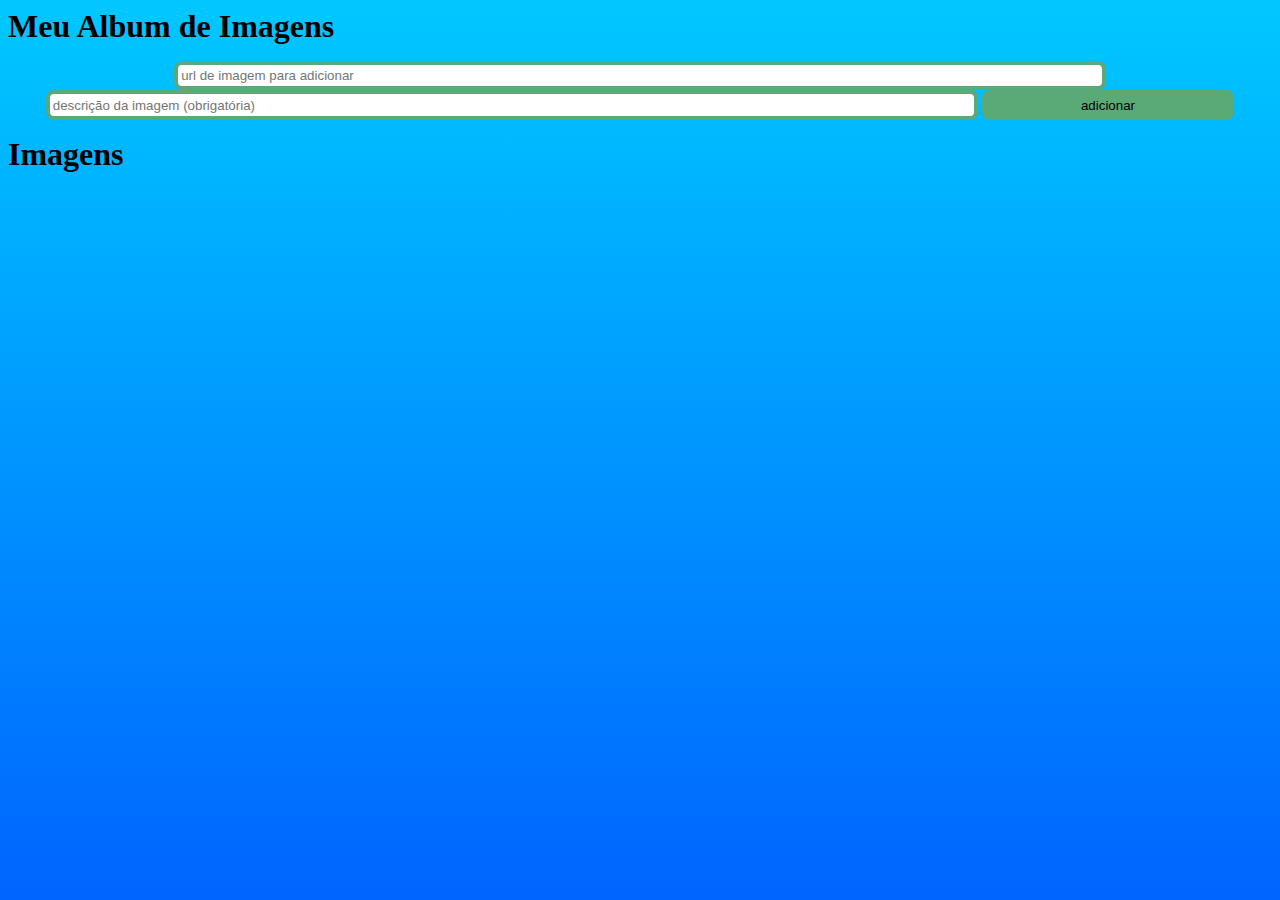
==== index.html @ b5128044 "algumas alterações feitas" ====
<!DOCTYPE html>
<html>
<head>
    <meta charset="utf-8">
    <title>Meus Albuns de Imagens</title>
    <meta name="description" content="Album online para redirecionar imagens tornando-as mais acessiveis">
    <meta name="author" content="Giovanni dos Santos Berti">
    <link rel="stylesheet" href="style.css">
</head>
<body>
<header>
    <h1>Meu Album de Imagens</h1>
</header>
<main>
    <form id='main-form'>
        <input id='url-input' type="text" placeholder="url de imagem para adicionar" required>
        <input id='alt-input' type="text" placeholder="descrição da imagem (obrigatória)" required>
        <button id='add-btn'>adicionar</button>
    </form>
    <h1>Imagens</h1>
    <div class="albun-box">
        <div id="image-placeholder" class="img-thumbnails, invisible"></div>
    </div>
</main>
</body>
<script src="main-script.js"></script>
</html>
---- style.css ----
:root{
    --main-background: linear-gradient(rgb(0, 200, 255), rgb(0, 100, 255));
    --confirmation-color: rgb(90, 170, 120);
    --confirmation-border: 0.3rem solid var(--confirmation-color);
    --clear-text: white;
    --dark-text:black;
}

html, body {
    margin: 0px;
    padding: 0px;
    background-image: var(--main-background);
    background-attachment: fixed;
}
header h1 {
    margin: 0.5rem;
}

header{
    display: flex;
}

main {
    display: flex;
    flex-direction: column;
}
main form{
    text-align: center;
    margin: 0.5rem;
}
main form input{
    width: 72.6%;
    border: var(--confirmation-border);
    border-radius: 0.5rem;
    padding: 0.2rem;
}
main form button{
    width: 20%;
    min-width: 6.23rem;
    border: var(--confirmation-border);
    border-radius: 0.5rem;
    padding: 0.2rem;
    background-color: var(--confirmation-color);
}
main h1{
    margin: 0.5rem;
}

.albun-box {
    display: flex;
    flex-wrap: wrap;
    justify-content: space-evenly;
    align-items: center;
}
.albun-cover {
    position: relative;
    margin: 0.3rem;
    border: 0.2rem solid transparent;
    font-size: 0;
}
.albun-cover:hover{
    border: 0.2rem solid white;
    cursor: pointer;
}
.albun-cover img{
    height: 11rem;
    width: 15rem;
    object-fit: cover;
}
.albun-cover p{
    background-color: rgba(255, 255, 255, 0.75);
    position: absolute;
    font-size: 0.75rem;
    bottom: 0px;
    left: 0px;
    margin: 0rem;
    padding: 0.3rem;
    border-top-right-radius: 0.5rem;
}

.img-thumbnail {
    position: relative;
    margin: 0.3rem;
    border: 0.2rem solid transparent;
    font-size: 0;
}
.img-thumbnail:hover{
    border: 0.2rem solid white;
    cursor: pointer;
}
.img-thumbnail  img{
    height: 11rem;
    width: 15rem;
    object-fit: cover;
}

#img-window {
    font-size: 0;
    position: absolute;
    top: 50%;
    left: 50%;
    transform: translate(-50%, -50%);
    max-height: 90%;
    object-fit: cover;
    height: 100%;
}
#img-window img{
    position: relative;
    top: 0px;
    left: 0px;
    height: 100%;
}
#previous-btn{
    cursor: pointer;
    color: inherit;
    position: fixed;
    top: 0px;
    left: 0px;
    width: 10%;
    height: 100%;
    transform: scaleX(-1);
}
#next-btn{
    cursor: pointer;
    color: inherit;
    position: fixed;
    top: 0px;
    right: 0px;
    width: 10%;
    height: 100%;
}
.arrow-img {
    color: inherit;
    width: 100%;
    height: auto;
    object-fit: contain;
}
.invisible {
    color: transparent;
}
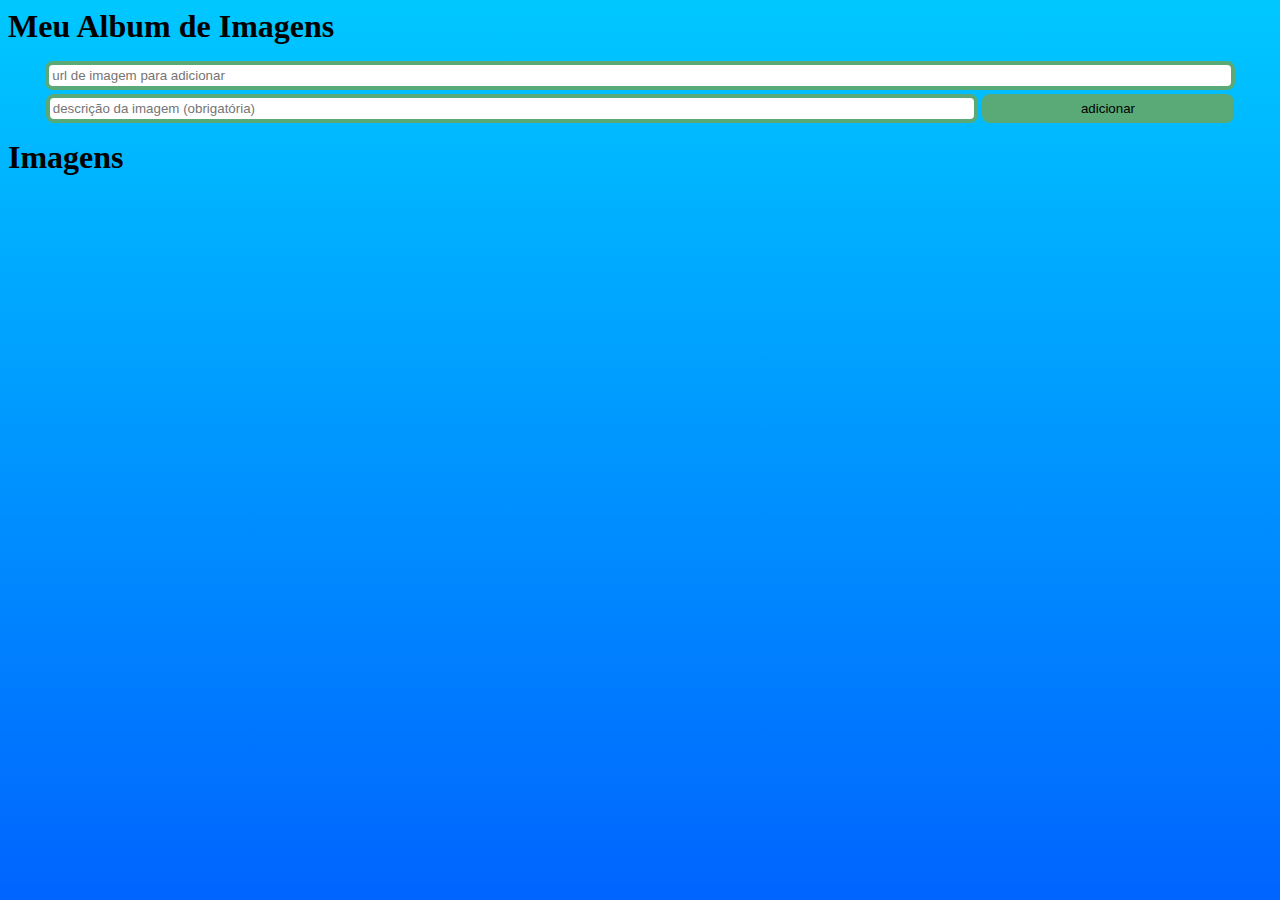
==== commit e3ed0d35: "working for and style tweaks" ====
--- a/index.html
+++ b/index.html
@@ -18,8 +18,8 @@
         <button id='add-btn'>adicionar</button>
     </form>
     <h1>Imagens</h1>
-    <div class="albun-box">
-        <div id="image-placeholder" class="img-thumbnails, invisible"></div>
+    <div id="albun-box">
+        
     </div>
 </main>
 </body>
--- a/style.css
+++ b/style.css
@@ -34,6 +34,13 @@
     border-radius: 0.5rem;
     padding: 0.2rem;
 }
+#url-input{
+    width: 93%;
+    border: var(--confirmation-border);
+    border-radius: 0.5rem;
+    padding: 0.2rem;
+    margin-bottom: 0.2rem;
+}
 main form button{
     width: 20%;
     min-width: 6.23rem;
@@ -46,7 +53,7 @@
     margin: 0.5rem;
 }
 
-.albun-box {
+#albun-box {
     display: flex;
     flex-wrap: wrap;
     justify-content: space-evenly;
@@ -88,7 +95,7 @@
     border: 0.2rem solid white;
     cursor: pointer;
 }
-.img-thumbnail  img{
+.img-thumbnail img{
     height: 11rem;
     width: 15rem;
     object-fit: cover;
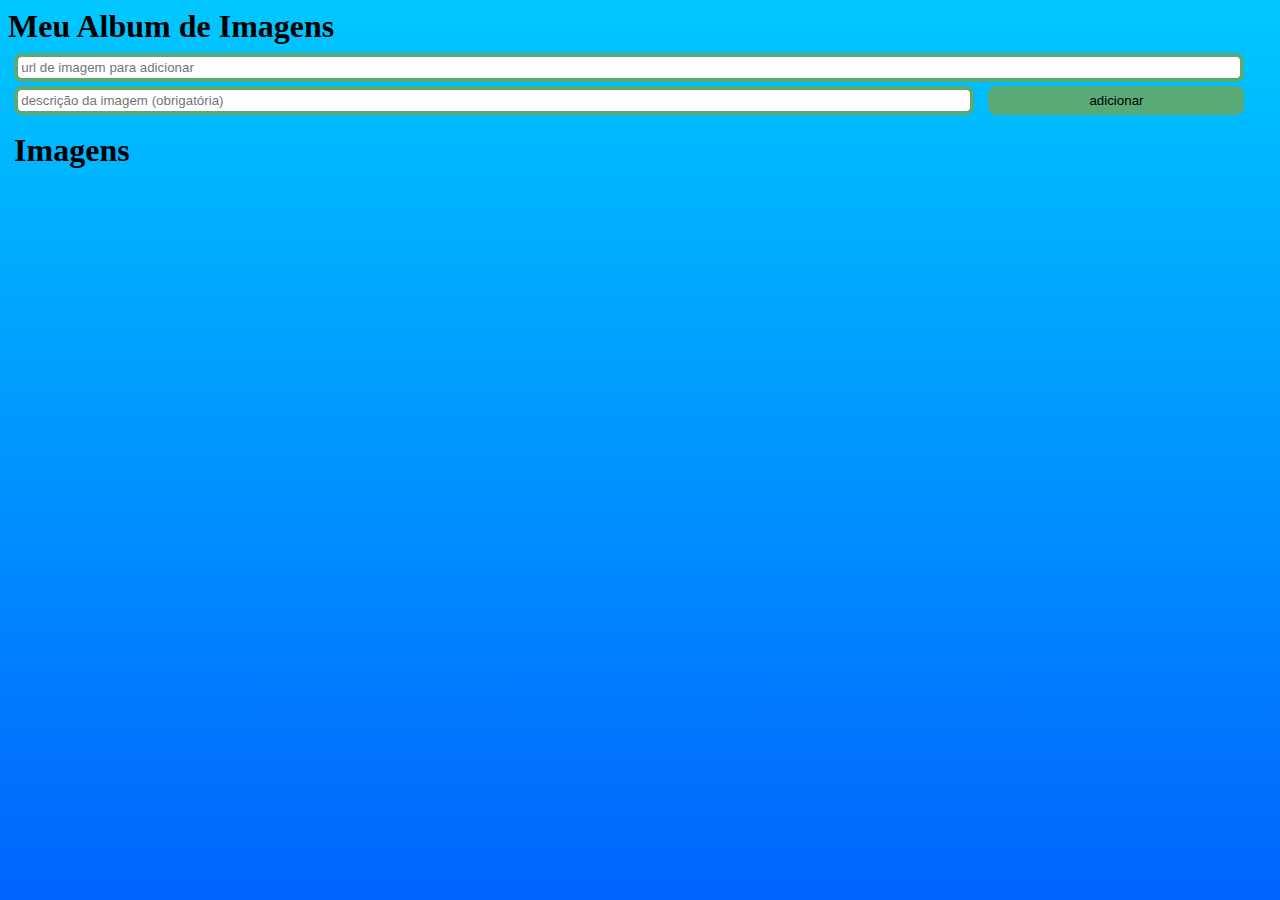
==== commit eac30805: "new arrow for navigation" ====
--- a/index.html
+++ b/index.html
@@ -21,6 +21,10 @@
     <div id="albun-box">
         
     </div>
+    <div id="img-window" class="invisible" data-img-id=''>
+        <div id="previous-btn"><img class="arrow-img" src="img/r-arrow.png" alt="seta para retornar a imagem anterior"></div>
+        <div id="next-btn"><img class="arrow-img" src="img/r-arrow.png" alt="seta para ir para a proxima imagem"></div>
+    </div>
 </main>
 </body>
 <script src="main-script.js"></script>
--- a/style.css
+++ b/style.css
@@ -25,24 +25,23 @@
     flex-direction: column;
 }
 main form{
-    text-align: center;
-    margin: 0.5rem;
+    text-align: left;
+    font-size: 0;
 }
 main form input{
-    width: 72.6%;
-    border: var(--confirmation-border);
-    border-radius: 0.5rem;
-    padding: 0.2rem;
-}
-#url-input{
-    width: 93%;
+    width: 73.9%;
+    margin-left: 1.1%;
     border: var(--confirmation-border);
     border-radius: 0.5rem;
     padding: 0.2rem;
     margin-bottom: 0.2rem;
 }
+#url-input{
+    width: 95%;
+}
 main form button{
     width: 20%;
+    margin-left: 1.1%;
     min-width: 6.23rem;
     border: var(--confirmation-border);
     border-radius: 0.5rem;
@@ -50,7 +49,7 @@
     background-color: var(--confirmation-color);
 }
 main h1{
-    margin: 0.5rem;
+    margin: 1.1%;
 }
 
 #albun-box {
@@ -144,4 +143,19 @@
 }
 .invisible {
     color: transparent;
+}
+
+@media screen and (max-width: 510px) {
+    main form {
+        width: 96.7%
+    }
+    main form input{
+        width: 96.7%;
+    }
+    #url-input {
+        width: 96.7%;
+    }
+    main form button{
+        width: 100%;
+    }
 }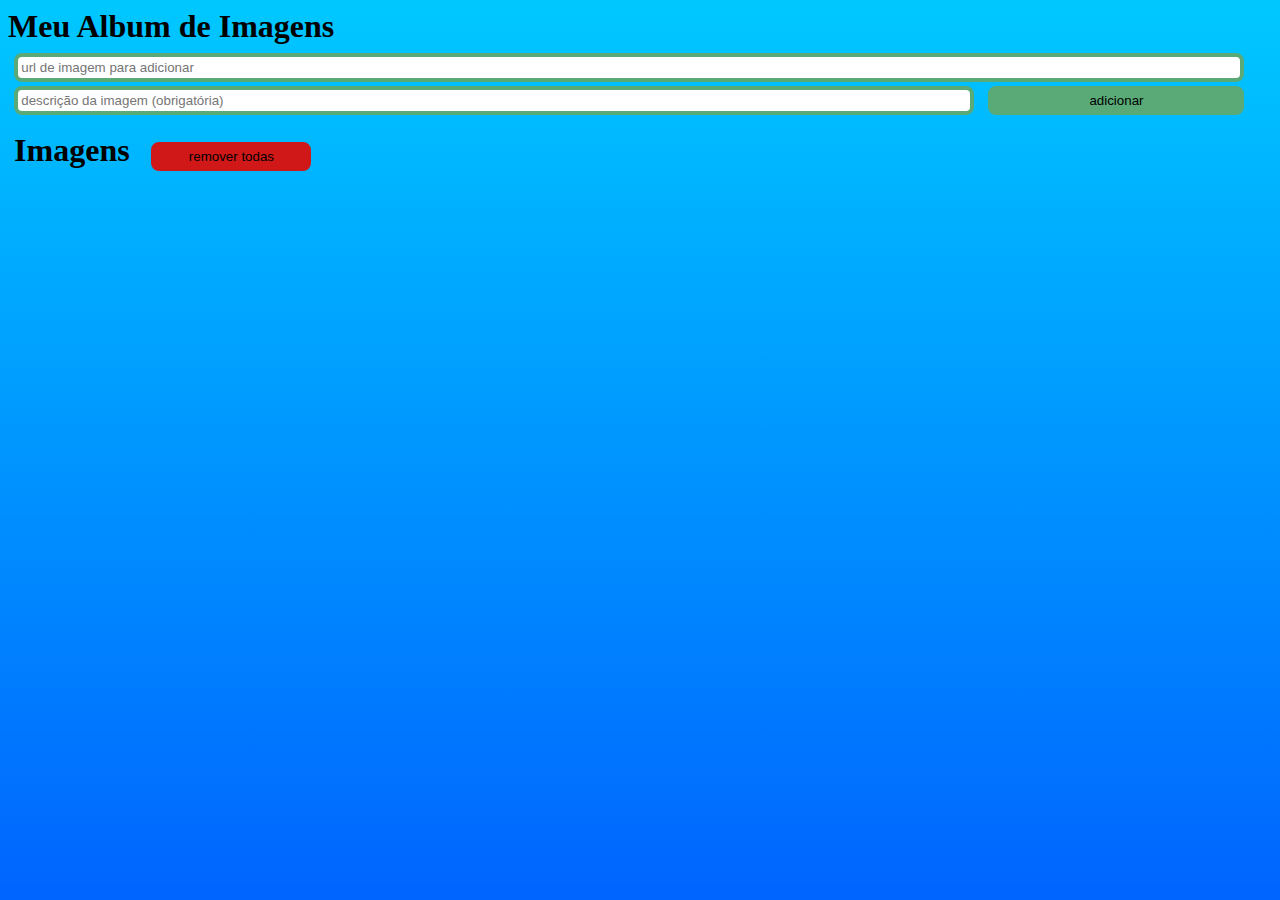
==== commit ebd41edc: "changes pre presentatio, remove button" ====
--- a/index.html
+++ b/index.html
@@ -6,6 +6,7 @@
     <meta name="description" content="Album online para redirecionar imagens tornando-as mais acessiveis">
     <meta name="author" content="Giovanni dos Santos Berti">
     <link rel="stylesheet" href="style.css">
+    <link rel="icon" href="img/icon.png" type="image/x-icon">
 </head>
 <body>
 <header>
@@ -17,7 +18,8 @@
         <input id='alt-input' type="text" placeholder="descrição da imagem (obrigatória)" required>
         <button id='add-btn'>adicionar</button>
     </form>
-    <h1>Imagens</h1>
+    <h1>Imagens
+        <button id='remove-btn'>remover todas</button></h1>
     <div id="albun-box">
         
     </div>
--- a/style.css
+++ b/style.css
@@ -2,6 +2,8 @@
     --main-background: linear-gradient(rgb(0, 200, 255), rgb(0, 100, 255));
     --confirmation-color: rgb(90, 170, 120);
     --confirmation-border: 0.3rem solid var(--confirmation-color);
+    --remove-color: rgb(209, 24, 24);
+    --remove-border: 0.3rem solid var(--remove-color);
     --clear-text: white;
     --dark-text:black;
 }
@@ -135,6 +137,17 @@
     width: 10%;
     height: 100%;
 }
+#remove-btn{
+    width: 10%;
+    margin-left: 1.1%;
+    min-width: 10rem;
+    border: var(--remove-border);
+    border-radius: 0.5rem;
+    padding: 0.2rem;
+    background-color: var(--remove-color);
+
+}
+
 .arrow-img {
     color: inherit;
     width: 100%;
@@ -142,7 +155,10 @@
     object-fit: contain;
 }
 .invisible {
-    color: transparent;
+    color: transparent !important;
+    background-color: transparent !important;
+    border: none !important;
+    font-size: 0 !important;
 }
 
 @media screen and (max-width: 510px) {
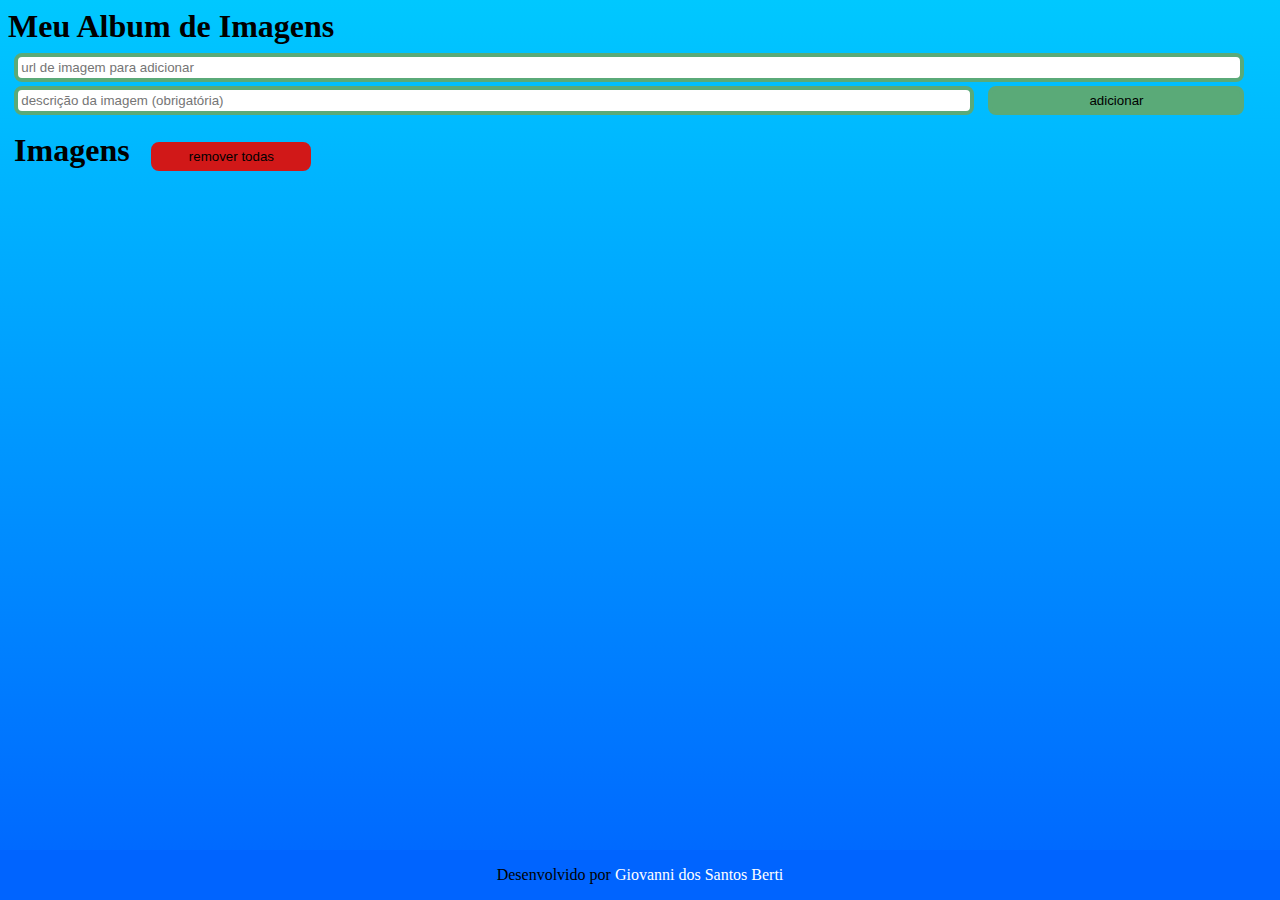
==== commit f005339e: "added footer" ====
--- a/index.html
+++ b/index.html
@@ -28,6 +28,9 @@
         <div id="next-btn"><img class="arrow-img" src="img/r-arrow.png" alt="seta para ir para a proxima imagem"></div>
     </div>
 </main>
+<footer>
+    <p>Desenvolvido por <a href="https://github.com/giovanni-sb">Giovanni dos Santos Berti</a></p>
+</footer>
 </body>
 <script src="main-script.js"></script>
 </html>--- a/style.css
+++ b/style.css
@@ -52,6 +52,18 @@
 }
 main h1{
     margin: 1.1%;
+}
+
+footer {
+    background-color: rgb(0, 100, 255);
+    position: absolute;
+    bottom: 0;
+    width: 100%;
+    text-align: center;
+}
+footer a{
+    text-decoration: none;
+    color: var(--clear-text);
 }
 
 #albun-box {
